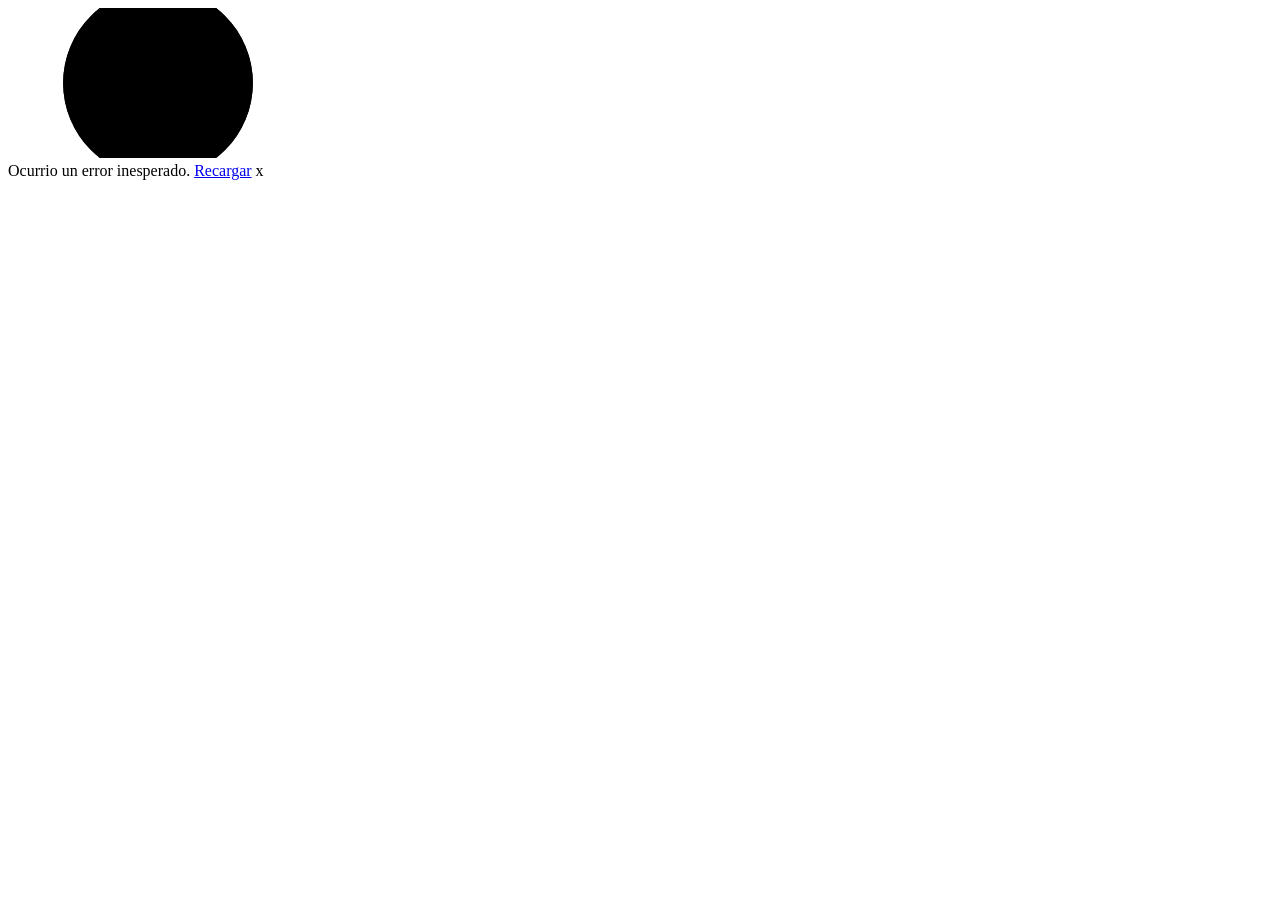
==== src/TourGuideMarketplace.Web/wwwroot/index.html @ 2db5ae96 "feat: new blazor wasm project for tourist and guide" ====
<!DOCTYPE html>
<html lang="es">

<head>
    <meta charset="utf-8" />
    <meta name="viewport" content="width=device-width, initial-scale=1.0" />
    <title>Tour Guide Marketplace</title>
    <base href="/" />
    <link rel="preload" id="webassembly" />
    <link href="_content/MudBlazor/MudBlazor.min.css" rel="stylesheet" />
    <link rel="stylesheet" href="css/app.css" />
    <link rel="icon" type="image/png" href="favicon.png" />
    <link href="TourGuideMarketplace.Web.styles.css" rel="stylesheet" />
    <script type="importmap"></script>
</head>

<body>
    <div id="app">
        <svg class="loading-progress">
            <circle r="40%" cx="50%" cy="50%" />
            <circle r="40%" cx="50%" cy="50%" />
        </svg>
        <div class="loading-progress-text"></div>
    </div>

    <div id="blazor-error-ui">
        Ocurrio un error inesperado.
        <a href="." class="reload">Recargar</a>
        <span class="dismiss">x</span>
    </div>
    <script src="_content/MudBlazor/MudBlazor.min.js"></script>
    <script src="_framework/blazor.webassembly#[.{fingerprint}].js"></script>
</body>

</html>
---- src/TourGuideMarketplace.Web/wwwroot/css/app.css ----
html,
body {
    background: #f7f9fb;
    color: #18212f;
    font-family: Inter, "Segoe UI", Roboto, Arial, sans-serif;
    min-height: 100%;
}

h1:focus {
    outline: none;
}

a {
    color: #1f7a8c;
}

.app-shell {
    background: #f7f9fb;
}

.app-topbar {
    border-bottom: 1px solid #e5ebf2;
}

.app-drawer {
    border-right: 1px solid #e5ebf2;
}

.brand-title {
    font-weight: 700;
}

.drawer-brand {
    align-items: center;
    display: flex;
    gap: 12px;
    min-height: 72px;
    padding: 18px 20px;
}

.nav-menu {
    padding: 4px 12px 20px;
}

.main-content {
    min-height: 100vh;
}

.content-container {
    padding-bottom: 40px;
    padding-top: 32px;
}

.page-heading {
    align-items: center;
    display: flex;
    gap: 16px;
    justify-content: space-between;
}

.metric-card,
.work-panel,
.filter-panel,
.form-panel,
.profile-panel,
.guide-card,
.state-panel,
.auth-card {
    border: 1px solid #e5ebf2;
    border-radius: 8px;
    background: #ffffff;
}

.metric-card {
    display: flex;
    flex-direction: column;
    gap: 8px;
    min-height: 140px;
    padding: 22px;
}

.work-panel,
.filter-panel,
.form-panel {
    padding: 24px;
}

.profile-panel {
    align-items: center;
    display: flex;
    gap: 18px;
    padding: 24px;
}

.profile-fields {
    display: flex;
    flex-direction: column;
    gap: 8px;
}

.guide-card {
    display: flex;
    flex-direction: column;
    gap: 16px;
    min-height: 260px;
    padding: 22px;
}

.guide-card-header {
    align-items: center;
    display: flex;
    gap: 14px;
}

.guide-bio {
    color: #3e4a59;
    min-height: 56px;
}

.guide-meta {
    align-items: center;
    display: flex;
    flex-wrap: wrap;
    gap: 8px;
}

.action-row {
    flex-wrap: wrap;
    margin-top: 14px;
}

.state-panel {
    align-items: center;
    display: flex;
    flex-direction: column;
    gap: 12px;
    min-height: 280px;
    justify-content: center;
    padding: 32px;
    text-align: center;
}

.app-loading {
    align-items: center;
    display: flex;
    justify-content: center;
    min-height: 220px;
}

.auth-shell {
    display: grid;
    grid-template-columns: minmax(320px, 0.9fr) minmax(360px, 1.1fr);
    min-height: 100vh;
}

.auth-brand-panel {
    background: #183642;
    color: #ffffff;
    display: flex;
    flex-direction: column;
    gap: 18px;
    justify-content: center;
    padding: 56px;
}

.auth-brand-panel .mud-typography-body1 {
    color: #d8e6ea;
    max-width: 480px;
}

.auth-brand-mark {
    align-items: center;
    background: #f4a261;
    border-radius: 8px;
    color: #183642;
    display: flex;
    height: 48px;
    justify-content: center;
    width: 48px;
}

.auth-content {
    align-items: center;
    display: flex;
    justify-content: center;
    padding: 32px;
}

.auth-card {
    display: flex;
    flex-direction: column;
    gap: 18px;
    max-width: 460px;
    padding: 30px;
    width: 100%;
}

.role-picker {
    display: grid;
    gap: 12px;
    grid-template-columns: repeat(2, minmax(0, 1fr));
}

#blazor-error-ui {
    background: #fff4cf;
    border-top: 1px solid #e9c46a;
    bottom: 0;
    box-sizing: border-box;
    color: #18212f;
    display: none;
    left: 0;
    padding: 12px 48px 12px 20px;
    position: fixed;
    width: 100%;
    z-index: 1000;
}

#blazor-error-ui .dismiss {
    cursor: pointer;
    position: absolute;
    right: 16px;
    top: 10px;
}

.loading-progress {
    display: block;
    height: 96px;
    inset: 22vh 0 auto 0;
    margin: 0 auto;
    position: absolute;
    width: 96px;
}

.loading-progress circle {
    fill: none;
    stroke: #dce5ee;
    stroke-width: 0.6rem;
    transform: rotate(-90deg);
    transform-origin: 50% 50%;
}

.loading-progress circle:last-child {
    stroke: #1f7a8c;
    stroke-dasharray: calc(3.141 * var(--blazor-load-percentage, 0%) * 0.8), 500%;
    transition: stroke-dasharray 0.05s ease-in-out;
}

.loading-progress-text {
    font-weight: 700;
    inset: calc(22vh + 38px) 0 auto 0;
    position: absolute;
    text-align: center;
}

.loading-progress-text::after {
    content: var(--blazor-load-percentage-text, "Cargando");
}

@media (max-width: 900px) {
    .auth-shell {
        grid-template-columns: 1fr;
    }

    .auth-brand-panel {
        padding: 32px;
    }

    .page-heading {
        align-items: stretch;
        flex-direction: column;
    }

    .user-name {
        display: none;
    }
}
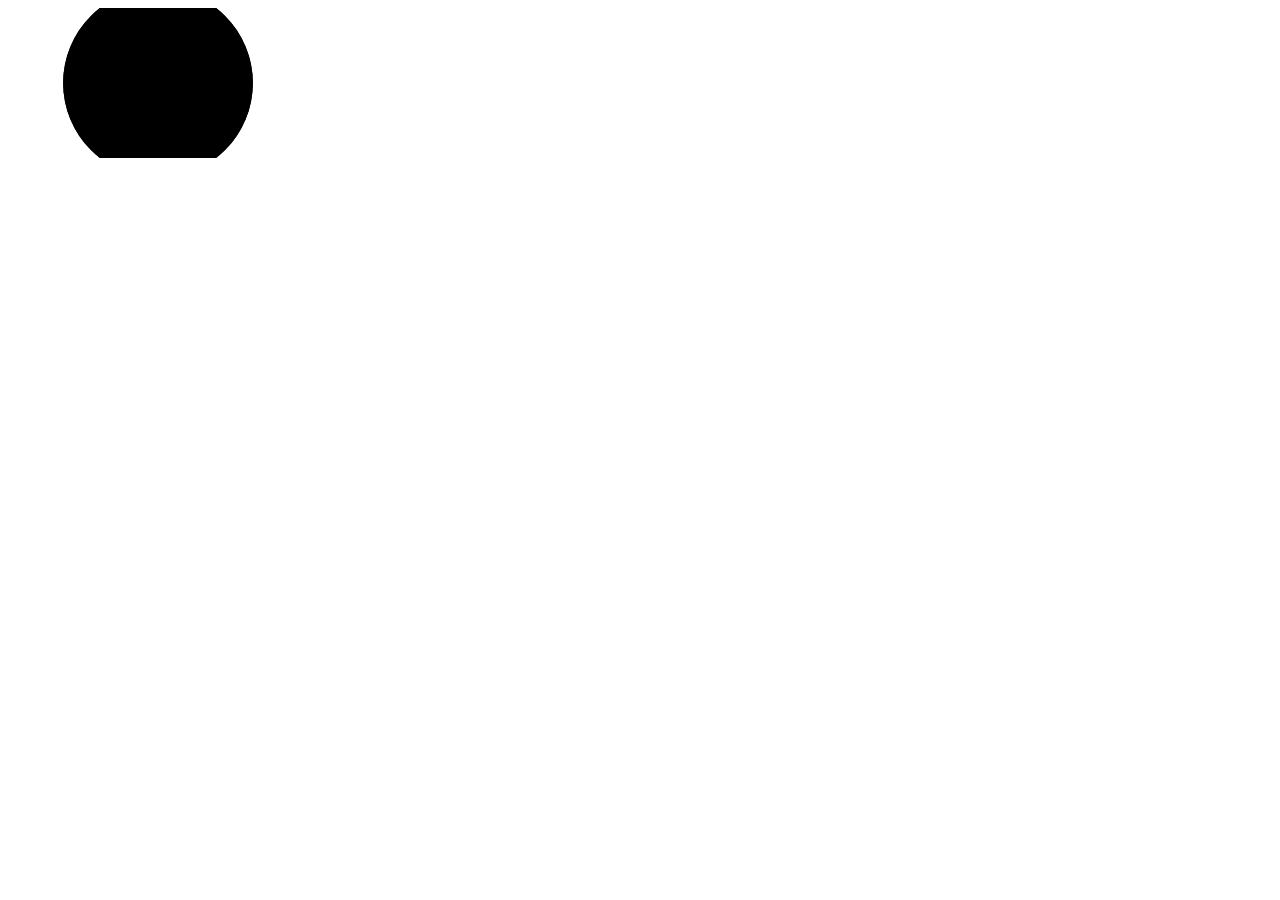
==== commit 232ef419: "feat: add frontend localization" ====
--- a/src/TourGuideMarketplace.Web/wwwroot/index.html
+++ b/src/TourGuideMarketplace.Web/wwwroot/index.html
@@ -23,11 +23,6 @@
         <div class="loading-progress-text"></div>
     </div>
 
-    <div id="blazor-error-ui">
-        Ocurrio un error inesperado.
-        <a href="." class="reload">Recargar</a>
-        <span class="dismiss">x</span>
-    </div>
     <script src="_content/MudBlazor/MudBlazor.min.js"></script>
     <script src="_framework/blazor.webassembly#[.{fingerprint}].js"></script>
 </body>
--- a/src/TourGuideMarketplace.Web/wwwroot/css/app.css
+++ b/src/TourGuideMarketplace.Web/wwwroot/css/app.css
@@ -51,6 +51,333 @@
     padding-top: 32px;
 }
 
+.market-home {
+    background: #f7f9fb;
+    min-height: 100vh;
+}
+
+.market-home-header {
+    align-items: center;
+    background: rgba(255, 255, 255, 0.96);
+    border-bottom: 1px solid #e5ebf2;
+    display: grid;
+    gap: 18px;
+    grid-template-columns: minmax(220px, 1fr) auto minmax(280px, 1fr);
+    min-height: 90px;
+    padding: 16px 32px;
+    position: sticky;
+    top: 0;
+    z-index: 20;
+}
+
+.market-brand {
+    align-items: center;
+    color: #1f7a8c;
+    display: inline-flex;
+    font-size: 1.05rem;
+    font-weight: 800;
+    gap: 10px;
+    min-width: 0;
+    text-decoration: none;
+    white-space: nowrap;
+}
+
+.market-brand:hover {
+    color: #176475;
+}
+
+.market-brand-mark {
+    align-items: center;
+    background: #e9f5f7;
+    border-radius: 8px;
+    display: inline-flex;
+    height: 38px;
+    justify-content: center;
+    width: 38px;
+}
+
+.market-home-tabs {
+    align-items: center;
+    display: flex;
+    gap: 8px;
+    justify-content: center;
+}
+
+.market-home-tab {
+    align-items: center;
+    background: transparent;
+    border: 0;
+    border-bottom: 3px solid transparent;
+    color: #596577;
+    cursor: pointer;
+    display: inline-flex;
+    font: inherit;
+    font-size: 0.9rem;
+    font-weight: 700;
+    gap: 8px;
+    height: 56px;
+    justify-content: center;
+    min-width: 120px;
+    padding: 0 12px;
+}
+
+.market-home-tab:hover {
+    color: #18212f;
+}
+
+.market-home-tab.is-active {
+    border-bottom-color: #18212f;
+    color: #18212f;
+}
+
+.market-home-tab .mud-icon-root {
+    font-size: 1.35rem;
+}
+
+.market-home-actions {
+    align-items: center;
+    display: flex;
+    gap: 8px;
+    justify-content: flex-end;
+    min-width: 0;
+}
+
+.market-guide-link {
+    border-radius: 999px;
+    font-weight: 700;
+    min-height: 42px;
+    white-space: nowrap;
+}
+
+.market-language-picker {
+    align-items: center;
+    display: inline-flex;
+    gap: 6px;
+}
+
+.market-language-picker span {
+    color: #3e4a59;
+    font-size: 0.78rem;
+    font-weight: 800;
+    min-width: 20px;
+}
+
+.market-round-menu .mud-button-root,
+.market-round-menu .mud-icon-button {
+    background: #f0f3f6;
+    border-radius: 999px;
+    height: 44px;
+    min-width: 44px;
+    width: 44px;
+}
+
+.market-round-menu .mud-button-root:hover,
+.market-round-menu .mud-icon-button:hover {
+    background: #e5ebf2;
+}
+
+.market-search-band {
+    background: #ffffff;
+    border-bottom: 1px solid #edf1f5;
+    display: flex;
+    justify-content: center;
+    padding: 0 24px 26px;
+}
+
+.market-search-card {
+    align-items: center;
+    background: #ffffff;
+    border: 1px solid #dce4ec;
+    border-radius: 999px;
+    box-shadow: 0 16px 36px rgba(24, 33, 47, 0.12);
+    display: grid;
+    gap: 0;
+    grid-template-columns: minmax(180px, 1.1fr) minmax(170px, 0.9fr) minmax(170px, 0.9fr) 58px;
+    margin-top: -1px;
+    max-width: 920px;
+    min-height: 72px;
+    overflow: hidden;
+    width: 100%;
+}
+
+.market-search-field {
+    border-right: 1px solid #dfe6ee;
+    display: flex;
+    flex-direction: column;
+    gap: 2px;
+    justify-content: center;
+    min-height: 54px;
+    min-width: 0;
+    padding: 12px 28px;
+}
+
+.market-search-field span {
+    color: #18212f;
+    font-size: 0.78rem;
+    font-weight: 800;
+    line-height: 1.1;
+}
+
+.market-search-field input {
+    background: transparent;
+    border: 0;
+    color: #3e4a59;
+    font: inherit;
+    font-size: 0.95rem;
+    min-width: 0;
+    outline: 0;
+    width: 100%;
+}
+
+.market-search-field input::placeholder {
+    color: #657386;
+}
+
+.market-search-button.mud-icon-button {
+    align-self: center;
+    background: #d62828;
+    border-radius: 999px;
+    color: #ffffff;
+    height: 48px;
+    justify-self: center;
+    width: 48px;
+}
+
+.market-search-button.mud-icon-button:hover {
+    background: #b91f1f;
+}
+
+.market-home-content {
+    margin: 0 auto;
+    max-width: 1200px;
+    padding: 38px 32px 56px;
+}
+
+.market-section-heading {
+    align-items: flex-start;
+    display: flex;
+    gap: 18px;
+    justify-content: space-between;
+    margin-bottom: 24px;
+}
+
+.travel-friend-grid,
+.destination-grid {
+    display: grid;
+    gap: 22px;
+    grid-template-columns: repeat(auto-fill, minmax(250px, 1fr));
+}
+
+.travel-friend-card,
+.destination-card {
+    background: #ffffff;
+    border: 1px solid #e5ebf2;
+    border-radius: 8px;
+    overflow: hidden;
+}
+
+.travel-friend-card {
+    display: flex;
+    flex-direction: column;
+    gap: 14px;
+    min-height: 230px;
+    padding: 22px;
+}
+
+.travel-friend-top {
+    align-items: center;
+    display: flex;
+    gap: 14px;
+}
+
+.travel-friend-style {
+    color: #3e4a59;
+    min-height: 40px;
+}
+
+.place-filter-row {
+    display: flex;
+    flex-wrap: wrap;
+    gap: 10px;
+    margin-bottom: 22px;
+}
+
+.place-filter {
+    background: #ffffff;
+    border: 1px solid #dce4ec;
+    border-radius: 999px;
+    color: #3e4a59;
+    cursor: pointer;
+    font: inherit;
+    font-size: 0.9rem;
+    font-weight: 700;
+    min-height: 40px;
+    padding: 0 16px;
+}
+
+.place-filter:hover,
+.place-filter.is-active {
+    background: #183642;
+    border-color: #183642;
+    color: #ffffff;
+}
+
+.destination-card {
+    display: flex;
+    flex-direction: column;
+    min-height: 350px;
+}
+
+.destination-image-shell {
+    aspect-ratio: 16 / 10;
+    background: #dfe8ef;
+    overflow: hidden;
+    position: relative;
+    width: 100%;
+}
+
+.destination-image-shell.is-missing::after {
+    background:
+        radial-gradient(circle at 25% 28%, rgba(244, 162, 97, 0.45), transparent 28%),
+        linear-gradient(135deg, #dfe8ef 0%, #f5f8fb 48%, #d7ecef 100%);
+    content: "";
+    inset: 0;
+    position: absolute;
+}
+
+.destination-image-shell.is-missing .destination-image {
+    display: none;
+}
+
+.destination-image {
+    height: 100%;
+    object-fit: cover;
+    width: 100%;
+}
+
+.destination-card-content {
+    display: flex;
+    flex: 1;
+    flex-direction: column;
+    gap: 8px;
+    padding: 16px;
+}
+
+.destination-meta {
+    align-items: center;
+    display: flex;
+    flex-wrap: wrap;
+    gap: 8px;
+    margin-top: auto;
+    padding-top: 10px;
+}
+
+.public-actions {
+    align-items: center;
+    display: flex;
+    gap: 8px;
+}
+
 .page-heading {
     align-items: center;
     display: flex;
@@ -63,6 +390,8 @@
 .filter-panel,
 .form-panel,
 .profile-panel,
+.trust-summary-panel,
+.trust-panel,
 .guide-card,
 .state-panel,
 .auth-card {
@@ -81,8 +410,42 @@
 
 .work-panel,
 .filter-panel,
-.form-panel {
+.form-panel,
+.trust-panel,
+.trust-summary-panel {
     padding: 24px;
+}
+
+.trust-summary-panel {
+    align-items: center;
+    display: grid;
+    gap: 20px;
+    grid-template-columns: minmax(0, 1fr) minmax(220px, 0.45fr);
+}
+
+.trust-progress {
+    display: flex;
+    flex-direction: column;
+    gap: 8px;
+}
+
+.trust-panel {
+    display: flex;
+    flex-direction: column;
+    gap: 18px;
+}
+
+.trust-panel-heading {
+    align-items: flex-start;
+    display: flex;
+    gap: 16px;
+    justify-content: space-between;
+}
+
+.trust-requirement {
+    align-items: flex-start;
+    display: flex;
+    gap: 12px;
 }
 
 .profile-panel {
@@ -106,6 +469,33 @@
     padding: 22px;
 }
 
+.guide-card-link,
+.home-guide-card-link {
+    color: inherit;
+    display: block;
+    height: 100%;
+    text-decoration: none;
+}
+
+.guide-card-link:focus-visible,
+.home-guide-card-link:focus-visible {
+    border-radius: 8px;
+    outline: 3px solid rgba(31, 122, 140, 0.28);
+    outline-offset: 4px;
+}
+
+.guide-card-link .guide-card,
+.home-guide-card-link .home-guide-card {
+    transition: border-color 0.16s ease, box-shadow 0.16s ease, transform 0.16s ease;
+}
+
+.guide-card-link:hover .guide-card,
+.home-guide-card-link:hover .home-guide-card {
+    border-color: rgba(31, 122, 140, 0.45);
+    box-shadow: 0 14px 34px rgba(24, 33, 47, 0.12);
+    transform: translateY(-2px);
+}
+
 .guide-card-header {
     align-items: center;
     display: flex;
@@ -122,6 +512,156 @@
     display: flex;
     flex-wrap: wrap;
     gap: 8px;
+}
+
+.guide-profile-back {
+    align-self: flex-start;
+}
+
+.public-guide-profile {
+    background: #ffffff;
+    border: 1px solid #e5ebf2;
+    border-radius: 8px;
+    display: grid;
+    gap: 28px;
+    grid-template-columns: minmax(260px, 0.38fr) minmax(0, 1fr);
+    overflow: hidden;
+}
+
+.public-guide-photo {
+    align-items: center;
+    background: #dfe8ef;
+    display: flex;
+    justify-content: center;
+    min-height: 460px;
+}
+
+.public-guide-photo img {
+    height: 100%;
+    object-fit: cover;
+    width: 100%;
+}
+
+.public-guide-photo .mud-avatar {
+    font-size: 2rem;
+    height: 104px;
+    width: 104px;
+}
+
+.public-guide-main {
+    display: flex;
+    flex-direction: column;
+    gap: 22px;
+    padding: 32px 32px 32px 0;
+}
+
+.public-guide-heading {
+    align-items: flex-start;
+    display: flex;
+    gap: 16px;
+    justify-content: space-between;
+}
+
+.public-guide-stats {
+    display: grid;
+    gap: 14px;
+    grid-template-columns: repeat(3, minmax(0, 1fr));
+}
+
+.public-guide-stats > div {
+    background: #f7f9fb;
+    border: 1px solid #e5ebf2;
+    border-radius: 8px;
+    padding: 14px;
+}
+
+.public-guide-bio {
+    color: #3e4a59;
+    margin-top: 8px;
+    max-width: 760px;
+}
+
+.public-guide-list {
+    display: flex;
+    flex-direction: column;
+    gap: 10px;
+}
+
+.public-guide-actions {
+    display: flex;
+    flex-wrap: wrap;
+    gap: 12px;
+}
+
+.home-page {
+    gap: 24px;
+}
+
+.home-heading {
+    align-items: center;
+    display: flex;
+    gap: 16px;
+    justify-content: space-between;
+}
+
+.home-guide-grid {
+    display: grid;
+    gap: 24px;
+    grid-template-columns: repeat(auto-fill, minmax(220px, 1fr));
+}
+
+.home-guide-card {
+    background: #ffffff;
+    border: 1px solid #e5ebf2;
+    border-radius: 8px;
+    display: flex;
+    flex-direction: column;
+    min-height: 310px;
+    overflow: hidden;
+}
+
+.home-guide-photo {
+    align-items: center;
+    aspect-ratio: 4 / 3;
+    background: #dfe8ef;
+    display: flex;
+    justify-content: center;
+    width: 100%;
+}
+
+.home-guide-photo .mud-avatar {
+    font-size: 1.5rem;
+    height: 76px;
+    width: 76px;
+}
+
+.home-guide-image {
+    height: 100%;
+    object-fit: cover;
+    width: 100%;
+}
+
+.home-guide-content {
+    display: flex;
+    flex: 1;
+    flex-direction: column;
+    gap: 6px;
+    padding: 14px;
+}
+
+.home-guide-name {
+    font-weight: 700;
+    line-height: 1.25;
+}
+
+.home-guide-tags {
+    align-items: center;
+    display: flex;
+    flex-wrap: wrap;
+    gap: 6px;
+    margin-top: auto;
+    min-height: 28px;
+    padding-top: 10px;
 }
 
 .action-row {
@@ -257,6 +797,31 @@
 }
 
 @media (max-width: 900px) {
+    .market-home-header {
+        grid-template-columns: 1fr auto;
+        padding: 14px 20px;
+    }
+
+    .market-home-tabs {
+        grid-column: 1 / -1;
+        justify-content: flex-start;
+        overflow-x: auto;
+        padding-bottom: 2px;
+    }
+
+    .market-home-tab {
+        min-width: max-content;
+    }
+
+    .market-search-card {
+        grid-template-columns: 1fr 1fr 58px;
+        max-width: 760px;
+    }
+
+    .market-search-field:first-child {
+        grid-column: 1 / -1;
+    }
+
     .auth-shell {
         grid-template-columns: 1fr;
     }
@@ -270,7 +835,109 @@
         flex-direction: column;
     }
 
+    .home-heading {
+        align-items: stretch;
+        flex-direction: column;
+    }
+
+    .trust-summary-panel {
+        grid-template-columns: 1fr;
+    }
+
+    .trust-panel-heading {
+        align-items: stretch;
+        flex-direction: column;
+    }
+
+    .public-guide-profile {
+        grid-template-columns: 1fr;
+    }
+
+    .public-guide-photo {
+        min-height: 320px;
+    }
+
+    .public-guide-main {
+        padding: 0 24px 28px;
+    }
+
+    .public-guide-heading {
+        flex-direction: column;
+    }
+
+    .public-guide-stats {
+        grid-template-columns: 1fr;
+    }
+
+    .public-actions {
+        gap: 4px;
+    }
+
     .user-name {
         display: none;
     }
 }
+
+@media (max-width: 520px) {
+    .market-home-header {
+        gap: 12px;
+        grid-template-columns: 1fr;
+        position: static;
+    }
+
+    .market-brand {
+        white-space: normal;
+    }
+
+    .market-home-actions {
+        justify-content: space-between;
+    }
+
+    .market-guide-link {
+        padding-left: 10px;
+        padding-right: 10px;
+    }
+
+    .market-search-band {
+        padding: 14px 16px 22px;
+    }
+
+    .market-search-card {
+        border-radius: 8px;
+        grid-template-columns: 1fr;
+        overflow: visible;
+    }
+
+    .market-search-field {
+        border-bottom: 1px solid #e5ebf2;
+        border-right: 0;
+        padding: 14px 18px;
+    }
+
+    .market-search-button.mud-icon-button {
+        margin: 12px 18px 14px;
+        width: calc(100% - 36px);
+    }
+
+    .market-home-content {
+        padding: 28px 16px 40px;
+    }
+
+    .market-section-heading {
+        align-items: stretch;
+        flex-direction: column;
+    }
+
+    .content-container {
+        padding-left: 16px;
+        padding-right: 16px;
+    }
+
+    .public-actions .mud-button-label {
+        font-size: 0.78rem;
+    }
+
+    .home-guide-grid {
+        grid-template-columns: 1fr;
+    }
+}
